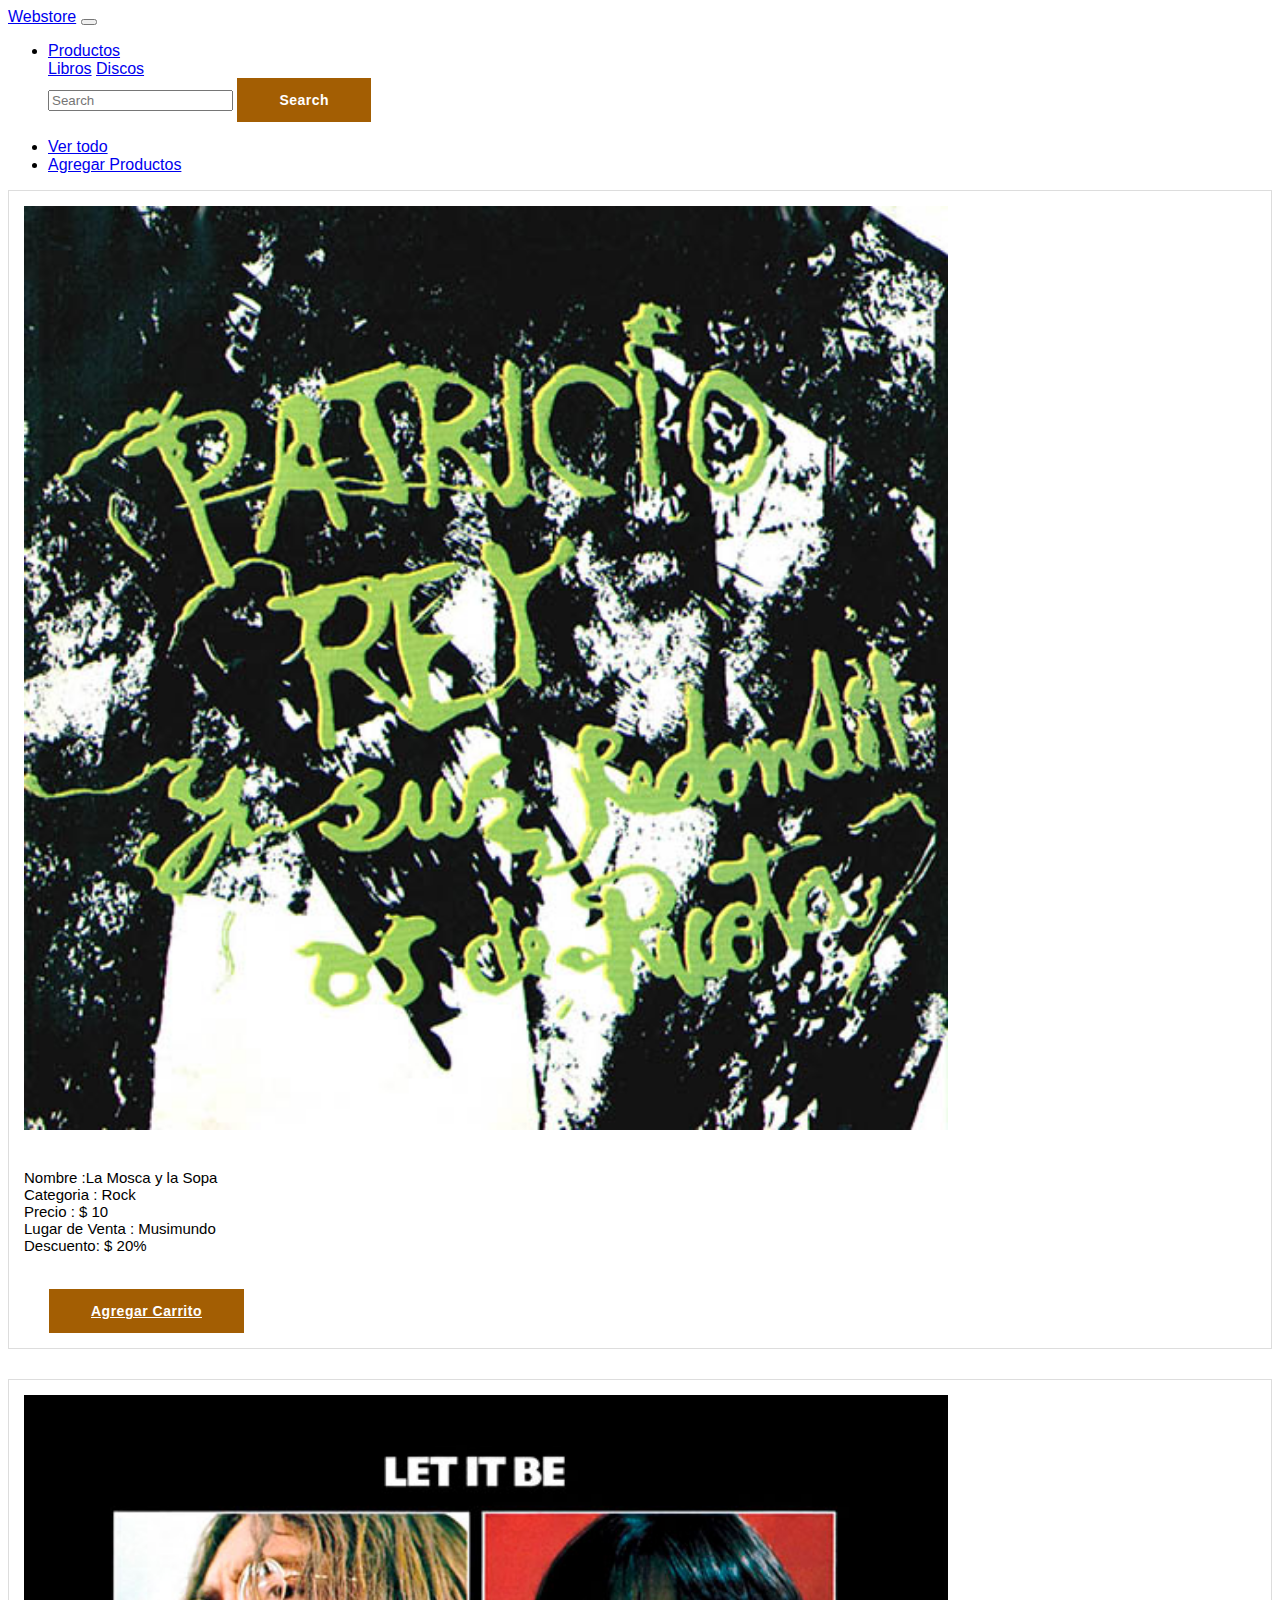
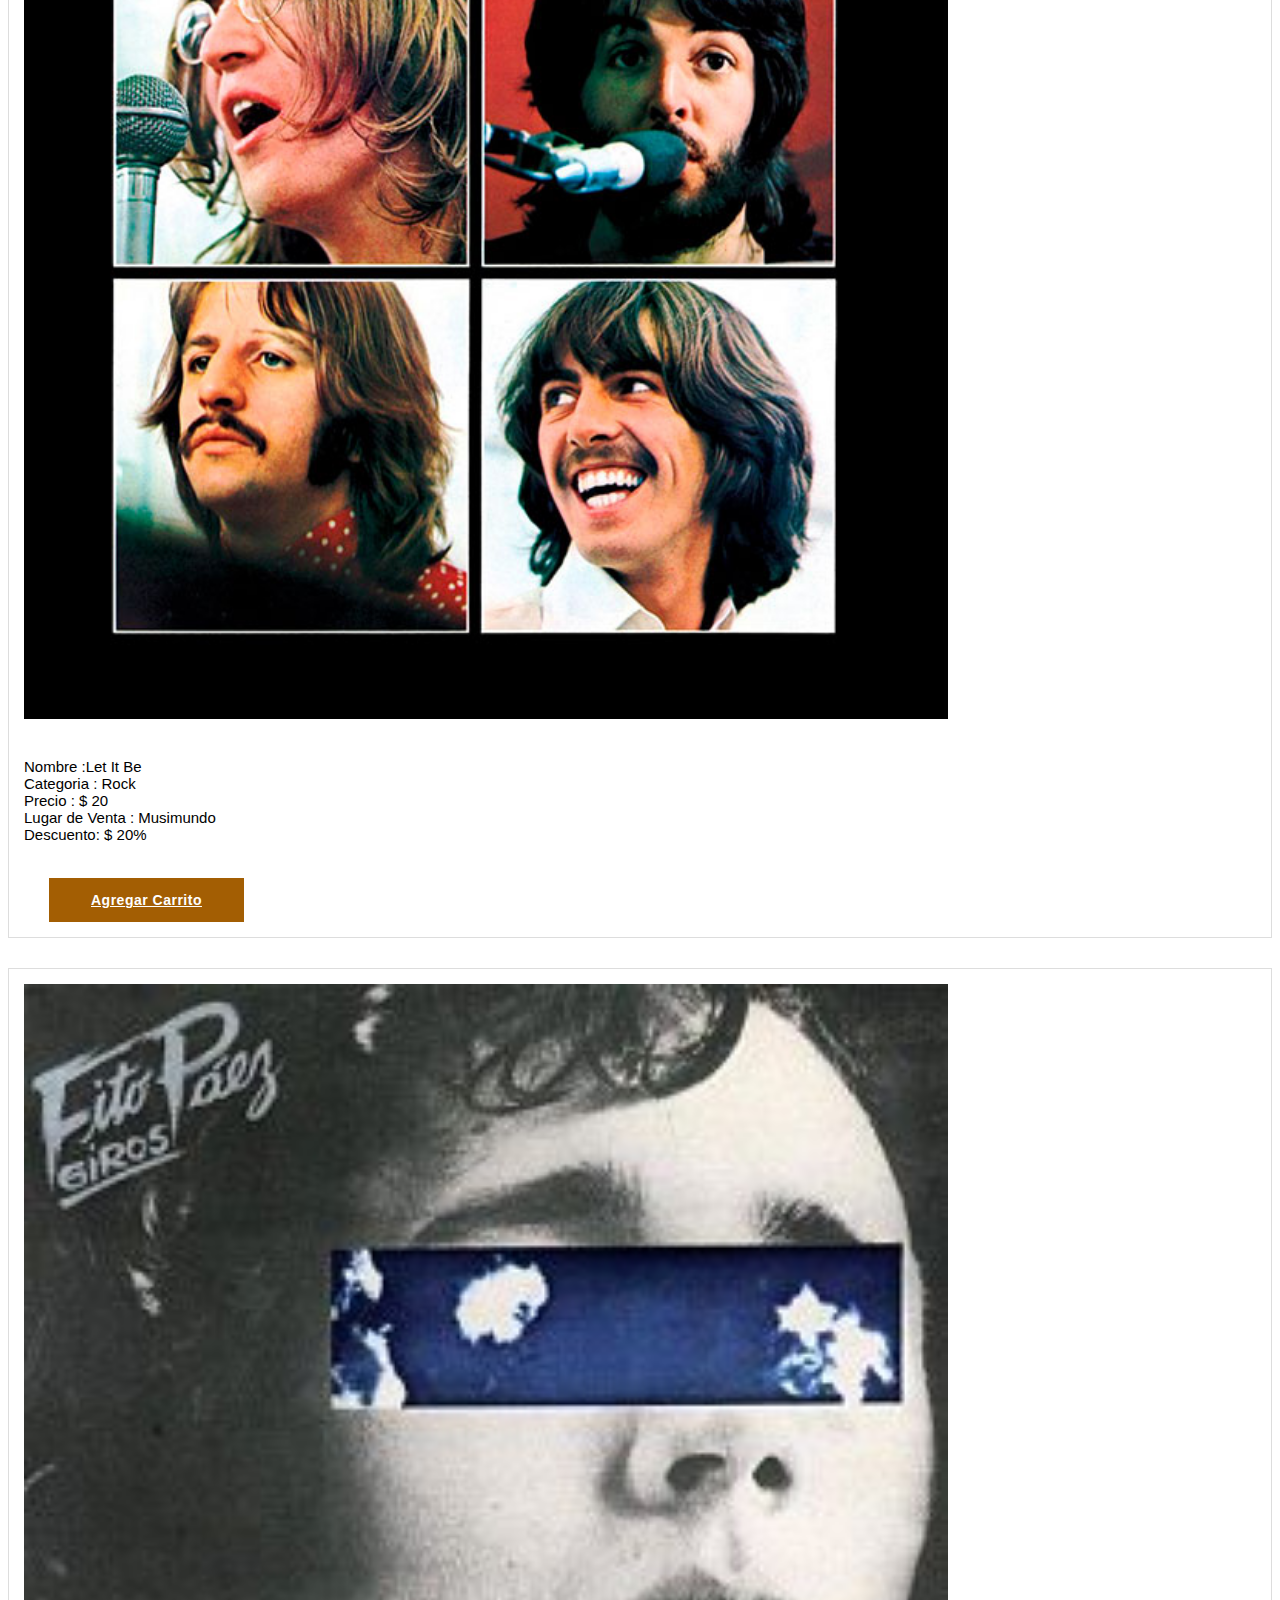
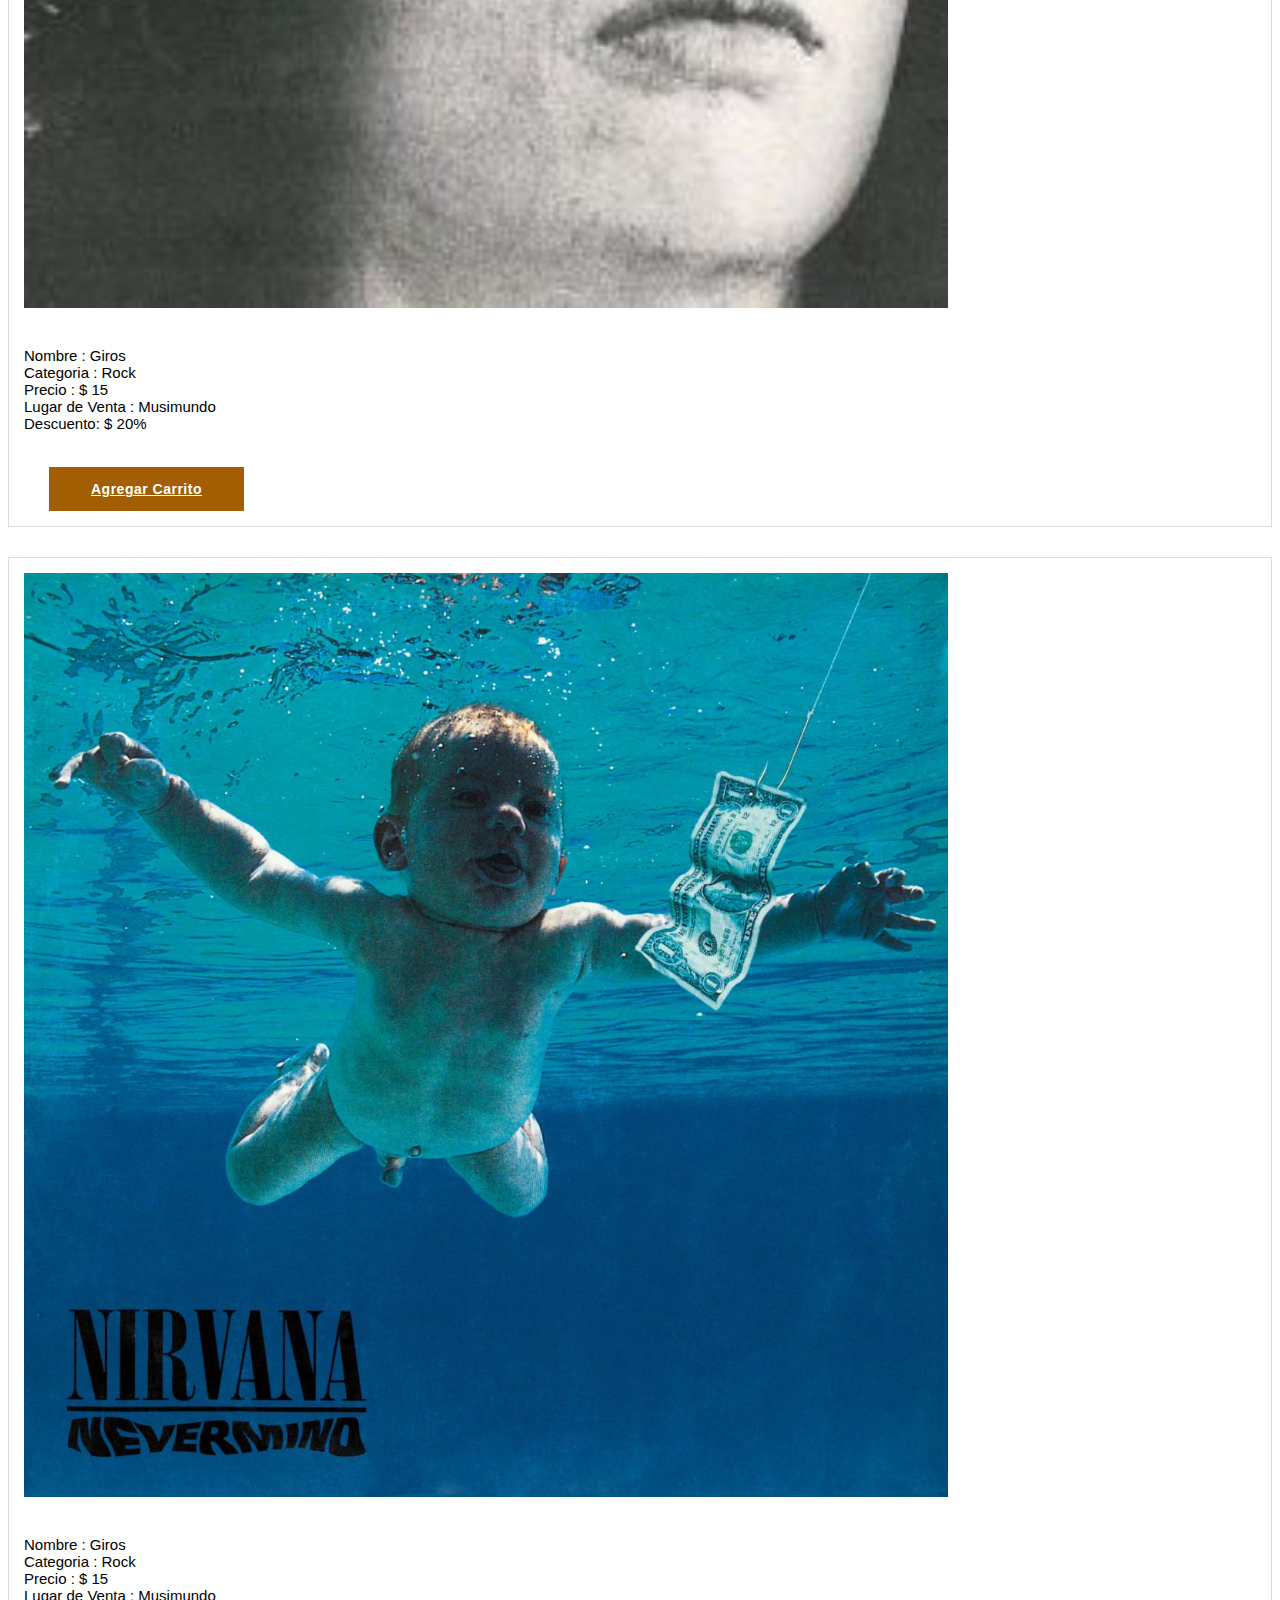
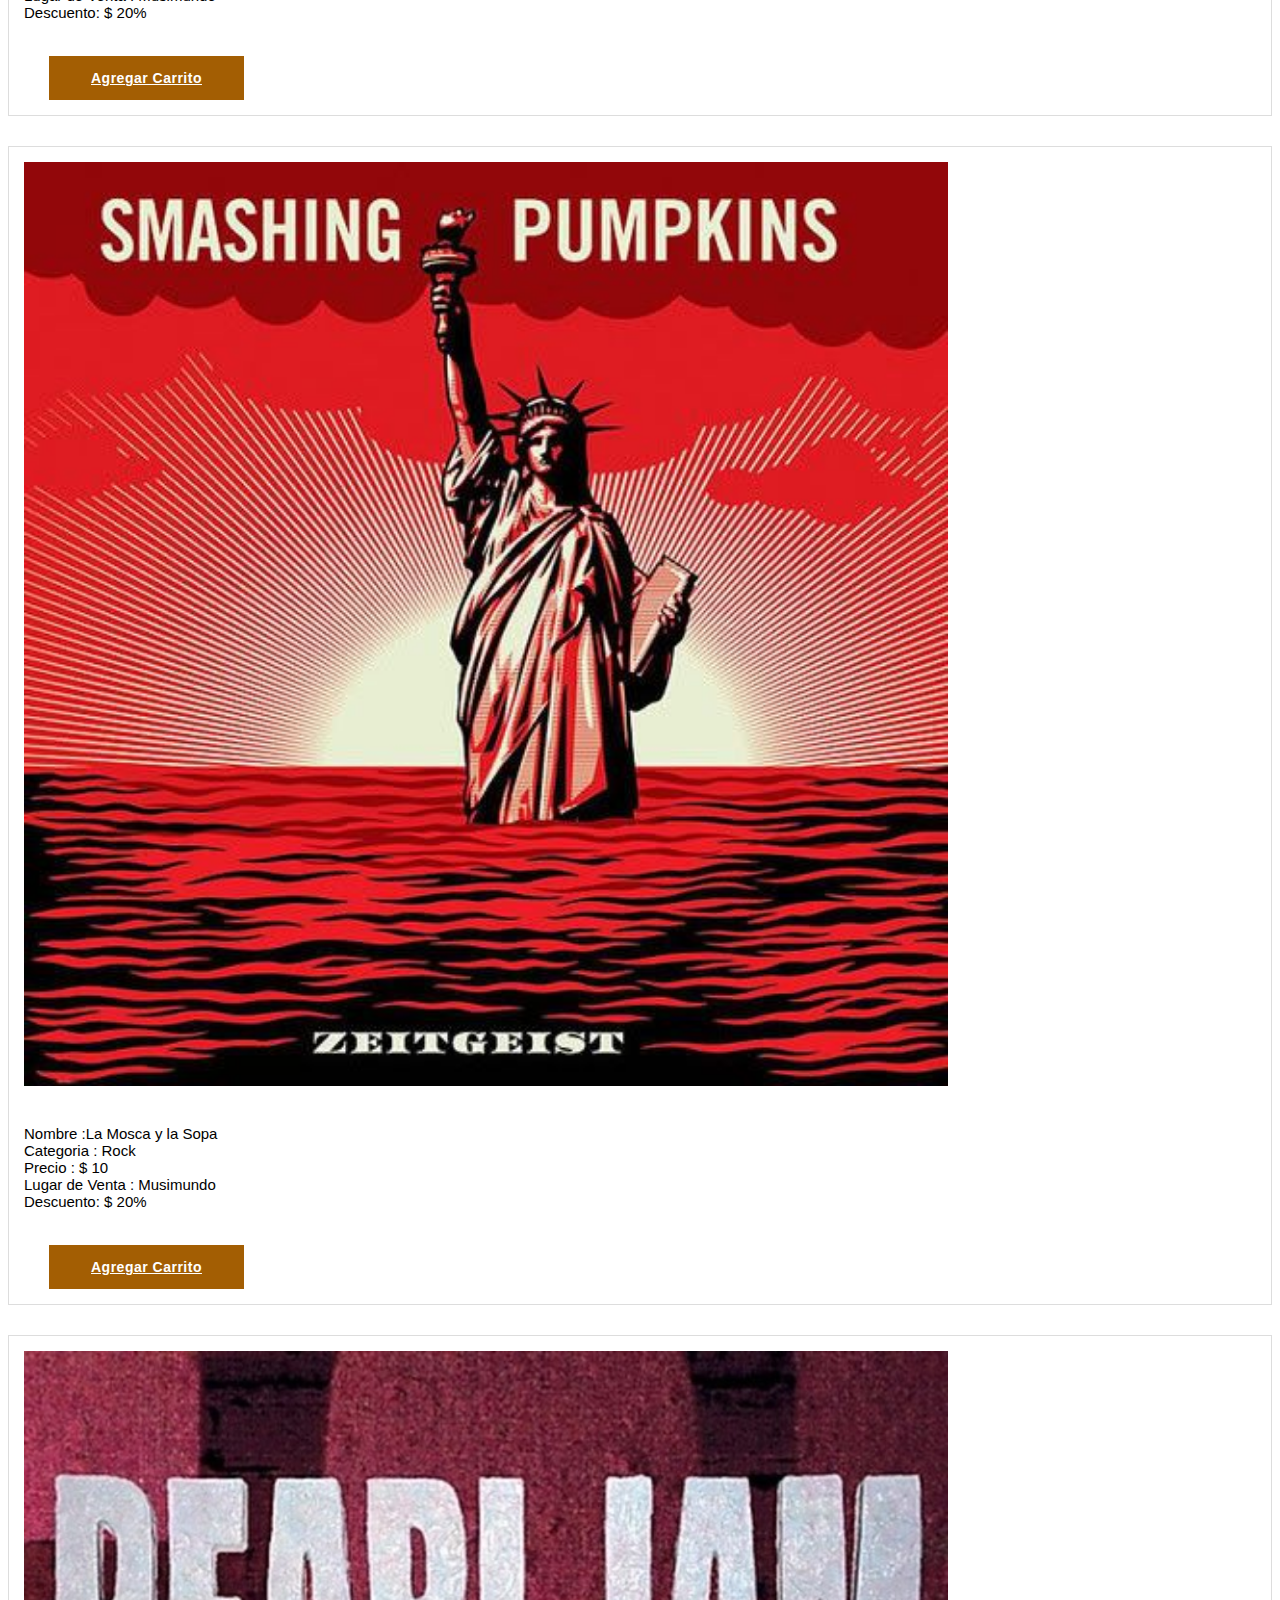
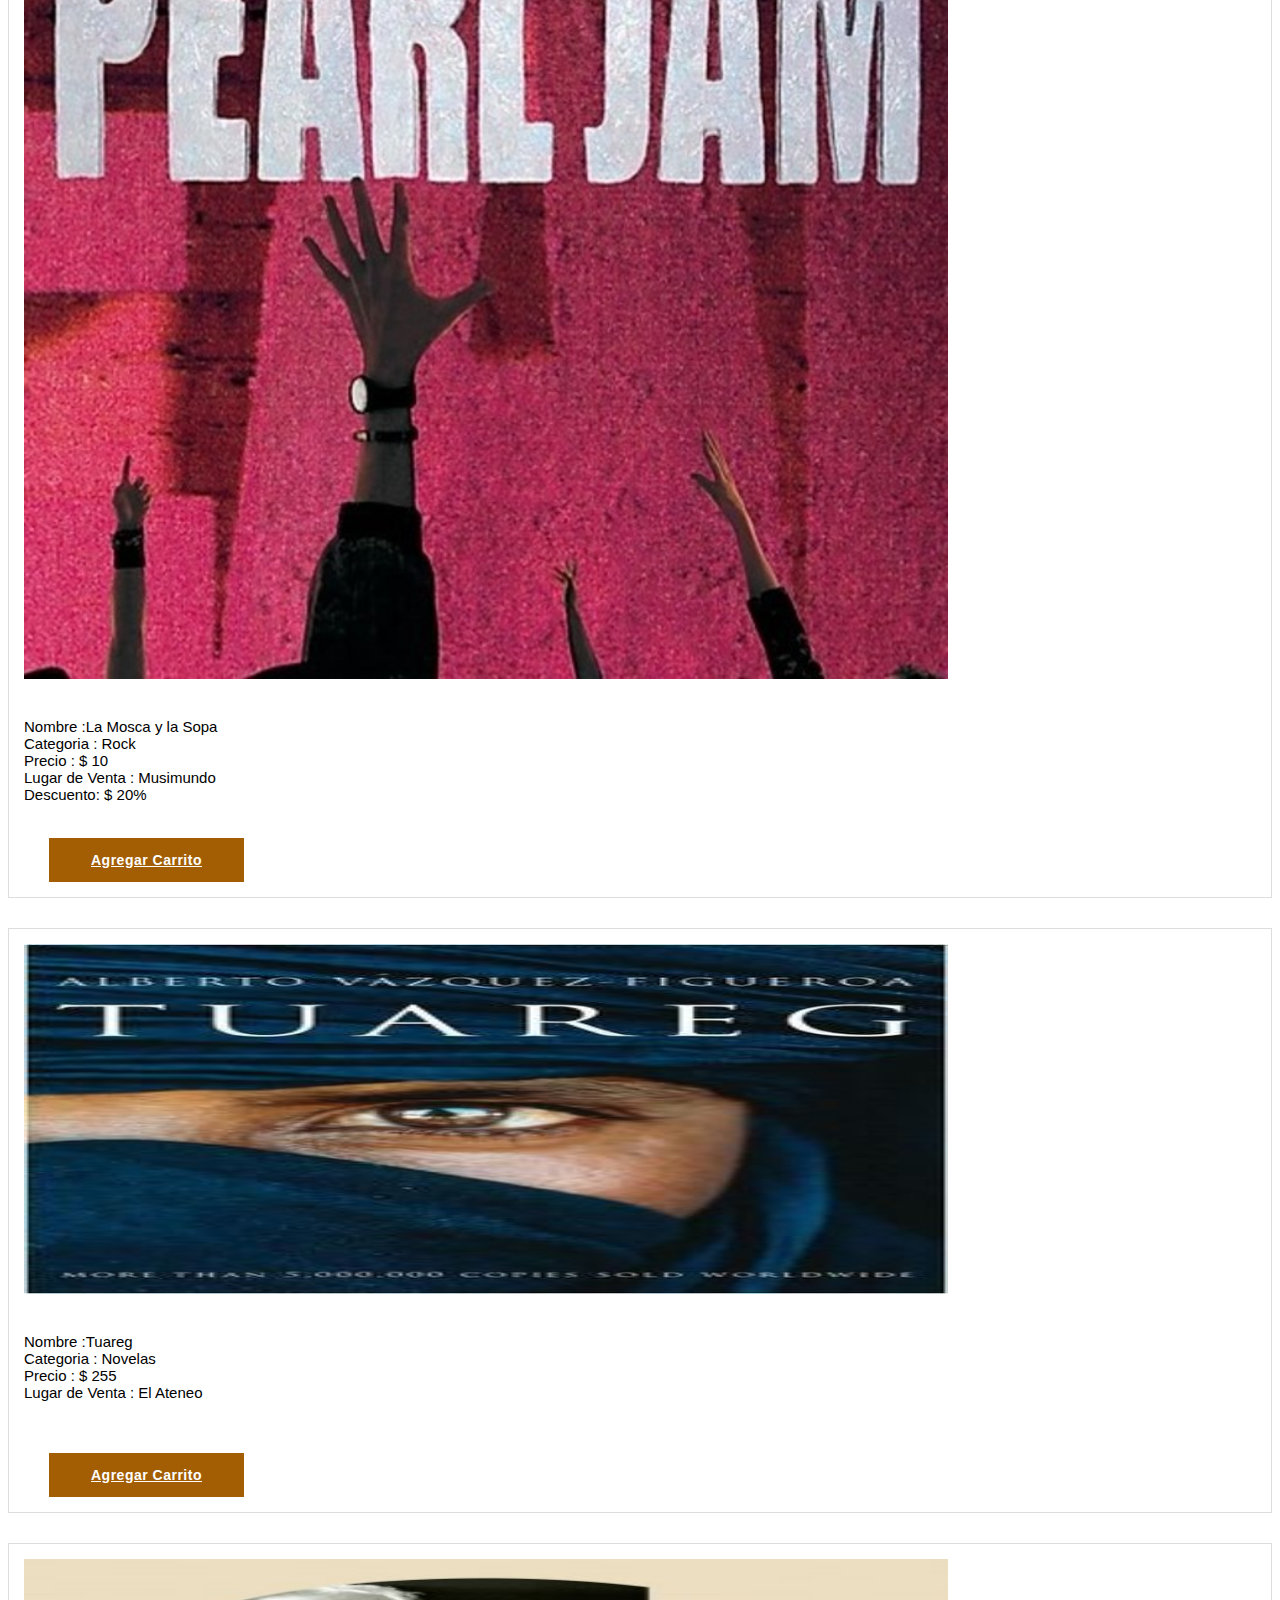
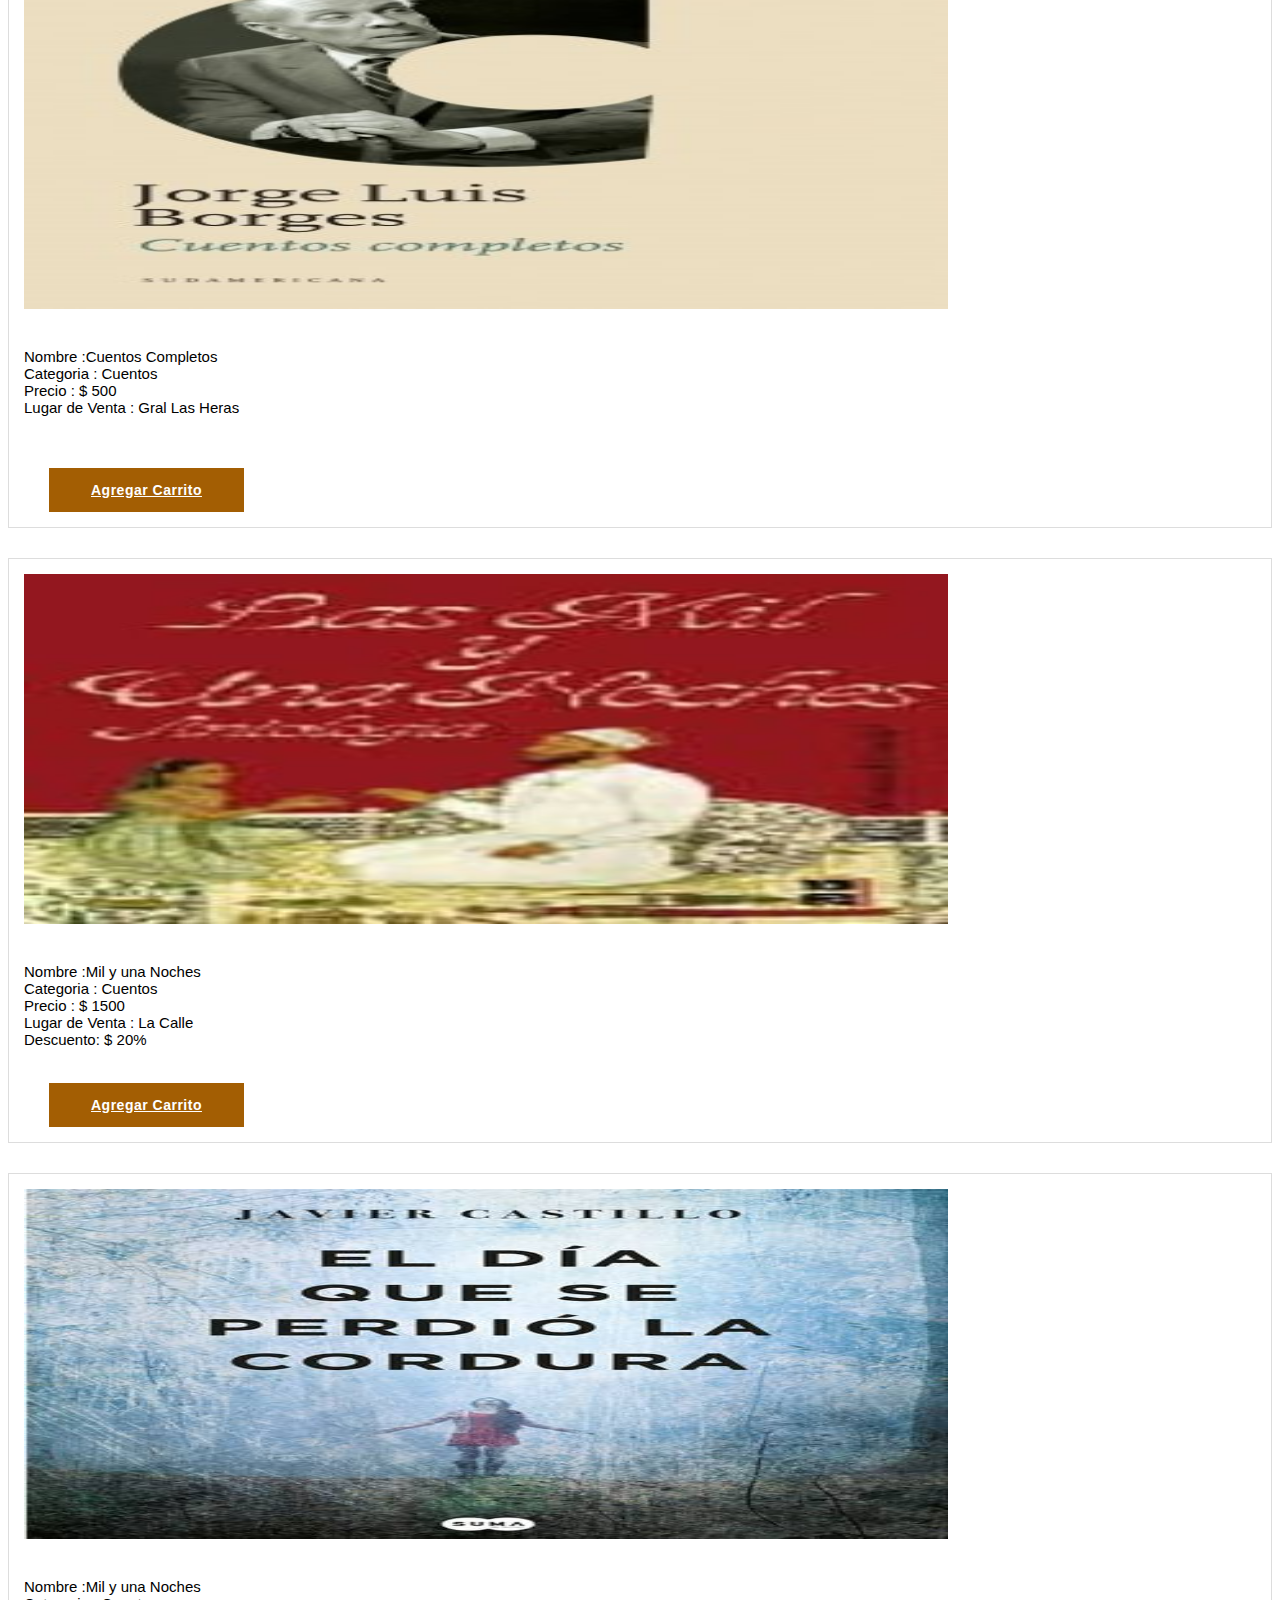
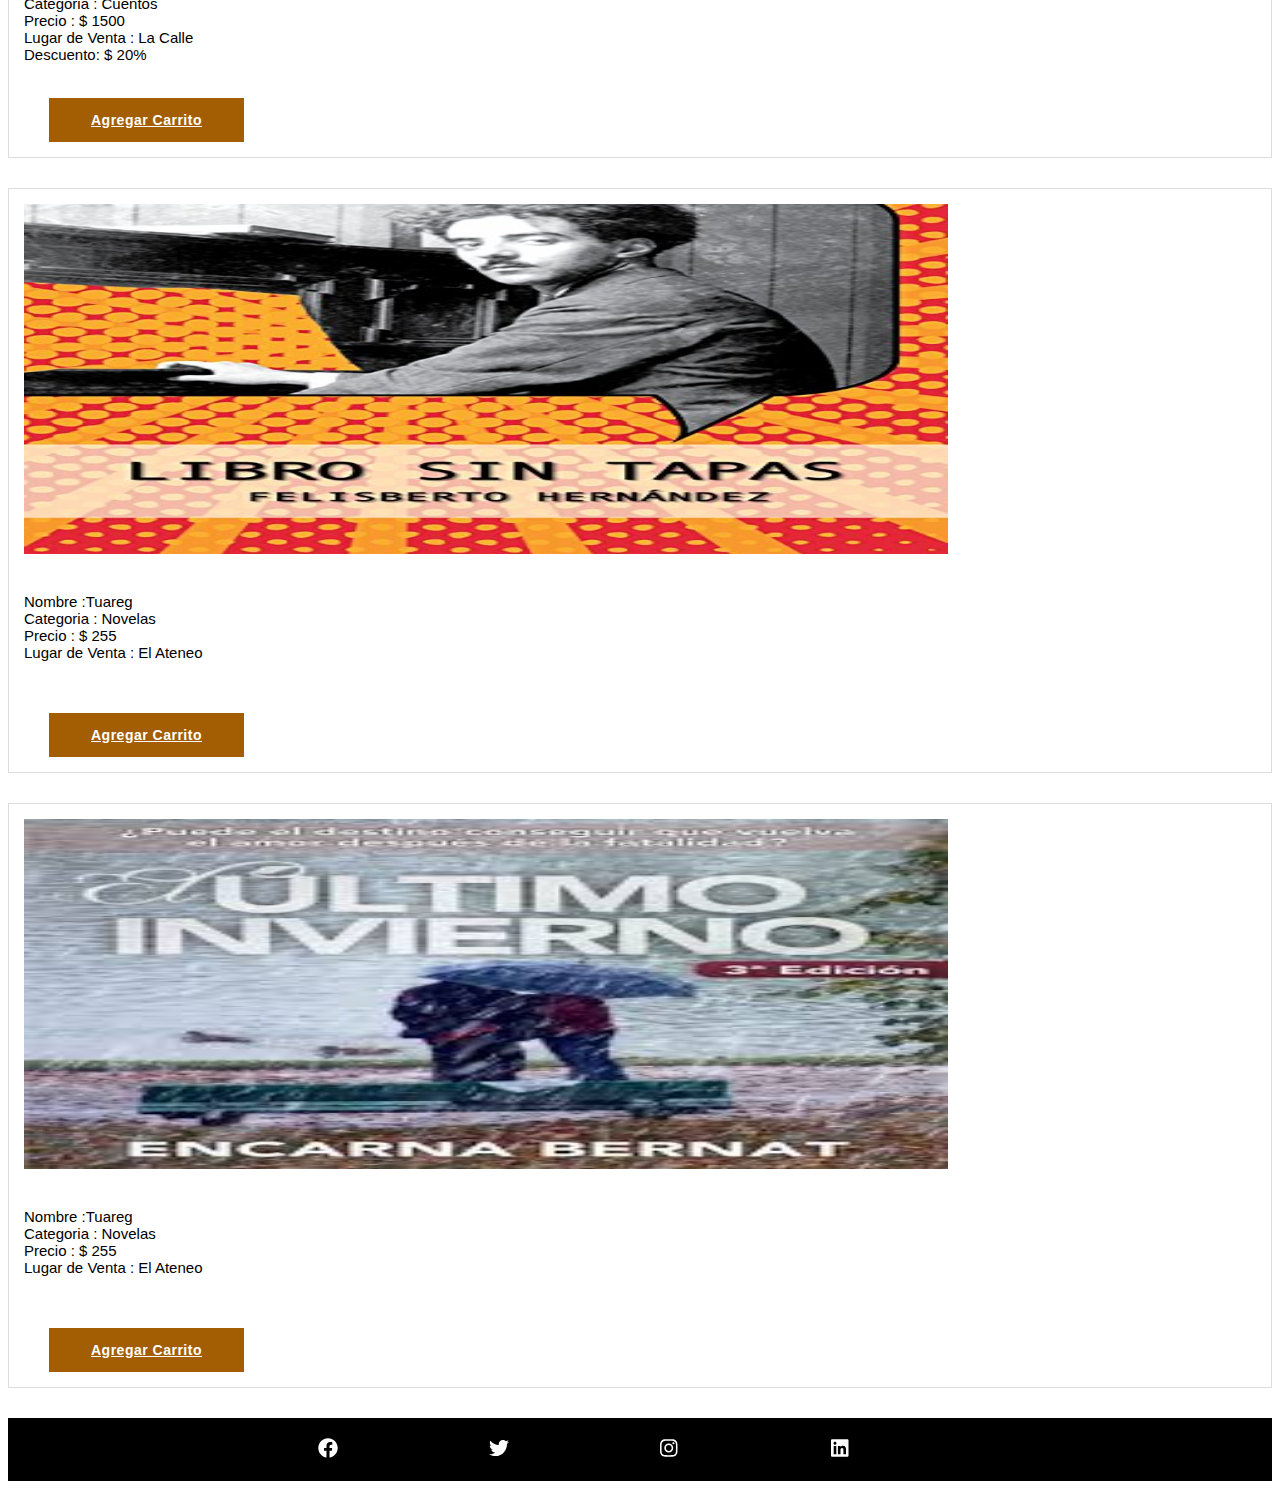
==== index.html @ 00f628b8 "first commit" ====
<!DOCTYPE html>
<html lang="en">

<head>
  <meta charset="UTF-8">
  <meta name="viewport" content="width=device-width, initial-scale=1.0">
  <title>Document</title>
  <link rel="stylesheet" href="https://stackpath.bootstrapcdn.com/bootstrap/4.5.0/css/bootstrap.min.css"
    integrity="sha384-9aIt2nRpC12Uk9gS9baDl411NQApFmC26EwAOH8WgZl5MYYxFfc+NcPb1dKGj7Sk" crossorigin="anonymous">
  <!-- Google Font -->
  <link href="https://fonts.googleapis.com/css?family=Karla:400,400i,700" rel="stylesheet">
  <link rel="stylesheet" href="css/all.css">
  <link rel="stylesheet" href="css/style.css">
</head>

<body>
  <!-- Menu -->
  <nav class="navbar navbar-expand-lg navbar-light bg-light">
    <div class="container">
      <a class="navbar-brand" href="index.html">Webstore</a>
      <button class="navbar-toggler" type="button" data-toggle="collapse" data-target="#navbarSupportedContent"
        aria-controls="navbarSupportedContent" aria-expanded="false" aria-label="Toggle navigation">
        <span class="navbar-toggler-icon"></span>
      </button>

      <div class="collapse navbar-collapse" id="navbarSupportedContent">
        <ul class="navbar-nav ">

          <li class="nav-item dropdown">
            <a class="nav-link dropdown-toggle" href="#" id="navbarDropdown" role="button" data-toggle="dropdown"
              aria-haspopup="true" aria-expanded="false">
              Productos
            </a>
            <div class="dropdown-menu" aria-labelledby="navbarDropdown">
              <a class="dropdown-item" href="libros.html">Libros</a>
              <a class="dropdown-item" href="discos.html">Discos</a>

          </li>

          <form class="form-inline my-2 my-lg-0">
            <input class="form-control mr-sm-2" type="search" placeholder="Search" aria-label="Search">
            <button class="btn btn-outline-success my-2 my-sm-0" type="submit">Search</button>
          </form>
        </ul>
        <ul class="navbar-nav ml-auto">
          <li class="nav-item active  ">
            <a class="nav-link" href="index.html">Ver todo <span class="sr-only">(current)</span></a>
          </li>
          <li class="nav-item">
            <a class="nav-link" href="agregarProductos.html">Agregar Productos</a>
          </li>

        </ul>


      </div>
    </div>
  </nav>
  <!-- CARD -->
  <section class='vertodo'>
    <div class="container mt-5 ">

      <div class="row">
        <div class="col-12 col-md-6 col-sm-6 col-lg-4">

          <div class="card">
            <img src="imagen/musica_1.jpg" class="card-img-top " alt="Musica 1">
            <div class="card-body ">

              <p class="card-text">
                Nombre :La Mosca y la Sopa <br>
                Categoria : Rock <br>
                Precio : $ 10<br>
                Lugar de Venta : Musimundo <br>
                Descuento: $ 20% <br>
              </p>
              <div class="card-boton ">
                <a href="#" target="_blank" class="btn ">Agregar Carrito</a>
              </div>

            </div>
          </div>
        </div>

        <div class="col-12 col-md-6 col-sm-6 col-lg-4">
          <div class="card">
            <img src="imagen/musica_2.jpg" class="card-img-top" alt="Musica 2">
            <div class="card-body ">
              <p class="card-text">
                Nombre :Let It Be <br>
                Categoria : Rock <br>
                Precio : $ 20<br>
                Lugar de Venta : Musimundo <br>
                Descuento: $ 20% <br>
              </p>
              <div class="card-boton ">
                <a href="#" target="_blank" class="btn ">Agregar Carrito</a>
              </div>
            </div>
          </div>

        </div>
        <div class="col-12 col-md-6 col-sm-6 col-lg-4">
          <div class="card">
            <img src="imagen/musica_3.jpg" class="card-img-top" alt="Musica 3">
            <div class="card-body ">
              <p class="card-text">
                Nombre : Giros <br>
                Categoria : Rock <br>
                Precio : $ 15<br>
                Lugar de Venta : Musimundo <br>
                Descuento: $ 20% <br>
              </p>
              <div class="card-boton ">
                <a href="#" target="_blank" class="btn ">Agregar Carrito</a>
              </div>
            </div>
          </div>

        </div>
        <div class="col-12 col-md-6 col-sm-6 col-lg-4">
          <div class="card">
            <img src="imagen/musica_4.jpg" class="card-img-top" alt="Musica 3">
            <div class="card-body ">
              <p class="card-text">
                Nombre : Giros <br>
                Categoria : Rock <br>
                Precio : $ 15<br>
                Lugar de Venta : Musimundo <br>
                Descuento: $ 20% <br>
              </p>
              <div class="card-boton ">
                <a href="#" target="_blank" class="btn ">Agregar Carrito</a>
              </div>
            </div>
          </div>

        </div>
        <div class="col-12 col-md-6 col-sm-6 col-lg-4">

          <div class="card">
            <img src="imagen/musica_5.jpg" class="card-img-top " alt="Musica 5">
            <div class="card-body ">

              <p class="card-text">
                Nombre :La Mosca y la Sopa <br>
                Categoria : Rock <br>
                Precio : $ 10<br>
                Lugar de Venta : Musimundo <br>
                Descuento: $ 20% <br>
              </p>
              <div class="card-boton ">
                <a href="#" target="_blank" class="btn ">Agregar Carrito</a>
              </div>

            </div>
          </div>
        </div>
        <div class="col-12 col-md-6 col-sm-6 col-lg-4">

          <div class="card">
            <img src="imagen/musica_6.jpg" class="card-img-top " alt="Musica 6">
            <div class="card-body ">

              <p class="card-text">
                Nombre :La Mosca y la Sopa <br>
                Categoria : Rock <br>
                Precio : $ 10<br>
                Lugar de Venta : Musimundo <br>
                Descuento: $ 20% <br>
              </p>
              <div class="card-boton ">
                <a href="#" target="_blank" class="btn ">Agregar Carrito</a>
              </div>

            </div>
          </div>
        </div>
        <div class="col-12 col-md-6 col-sm-6 col-lg-4">
          <div class="card">
            <img src="imagen/libro_1.jpg" class="card-img " alt="Libro 1">
            <div class="card-body">

              <p class="card-text">
                Nombre :Tuareg<br>
                Categoria : Novelas <br>
                Precio : $ 255<br>
                Lugar de Venta : El Ateneo <br><br>

              </p>
              <div class="card-boton ">
                <a href="#" target="_blank" class="btn ">Agregar Carrito</a>
              </div>
            </div>
          </div>

        </div>
        <div class="col-12 col-md-6 col-sm-6 col-lg-4">
          <div class="card">
            <img src="imagen/libro_2.png" class="card-img " alt="Libro 2">
            <div class="card-body ">

              <p class="card-text">
                Nombre :Cuentos Completos <br>
                Categoria : Cuentos <br>
                Precio : $ 500<br>
                Lugar de Venta : Gral Las Heras <br><br>

              </p>
              <div class="card-boton ">
                <a href="#" target="_blank" class="btn ">Agregar Carrito</a>
              </div>
            </div>
          </div>

        </div>
        <div class="col-12 col-md-6 col-sm-6 col-lg-4">
          <div class="card">
            <img src="imagen/libro_3.jpg" class="card-img" alt="Libro 3">
            <div class="card-body ">

              <p class="card-text ">
                Nombre :Mil y una Noches <br>
                Categoria : Cuentos <br>
                Precio : $ 1500<br>
                Lugar de Venta : La Calle <br>
                Descuento: $ 20% <br>
              </p>
              <div class="card-boton ">
                <a href="#" target="_blank" class="btn ">Agregar Carrito</a>
              </div>
            </div>
          </div>

        </div>
        <div class="col-12 col-md-6 col-sm-6 col-lg-4">
          <div class="card">
            <img src="imagen/libro_4.jpg" class="card-img" alt="Libro 3">
            <div class="card-body">

              <p class="card-text">
                Nombre :Mil y una Noches <br>
                Categoria : Cuentos <br>
                Precio : $ 1500<br>
                Lugar de Venta : La Calle <br>
                Descuento: $ 20% <br>
              </p>
              <div class="card-boton ">
                <a href="#" target="_blank" class="btn ">Agregar Carrito</a>
              </div>
            </div>
          </div>

        </div>
        <div class="col-12 col-md-6 col-sm-6 col-lg-4">
          <div class="card">
            <img src="imagen/libro_5.jpg" class="card-img " alt="Libro 1">
            <div class="card-body">
        
              <p class="card-text">
                Nombre :Tuareg<br>
                Categoria : Novelas <br>
                Precio : $ 255<br>
                Lugar de Venta : El Ateneo <br><br>
        
              </p>
              <div class="card-boton ">
                <a href="#" target="_blank" class="btn ">Agregar Carrito</a>
              </div>
            </div>
          </div>
        
        </div>
        <div class="col-12 col-md-6 col-sm-6 col-lg-4">
          <div class="card">
            <img src="imagen/libro_6.jpg" class="card-img " alt="Libro 1">
            <div class="card-body">
        
              <p class="card-text">
                Nombre :Tuareg<br>
                Categoria : Novelas <br>
                Precio : $ 255<br>
                Lugar de Venta : El Ateneo <br><br>
        
              </p>
              <div class="card-boton ">
                <a href="#" target="_blank" class="btn ">Agregar Carrito</a>
              </div>
            </div>
          </div>
        
        </div>
      </div>
    </div>
  </section>
















  <!-- FOOTER -->
  <section class="footer">
    <div class="container text-center">

      <ul>
        <li><a href="https://www.facebook.com/" target="_blank"><i class="fab fa-facebook"></i></a> </li>
        <li><a href="https://twitter.com/magogaflo" target="_blank"><i class="fab fa-twitter"></i></a></li>
        <li><a href="https://www.instagram.com/patriciadelcastillor" target="_blank"><i
              class='fab fa-instagram'></i></a></li>
        <li><a href="linkedin.com/in/mary-patricia-del-castillo-2429a8114/ " target="_blank"><i
              class='fab fa-linkedin '></i></a></li>
      </ul>
    </div>



  </section>

  <script src="https://code.jquery.com/jquery-3.5.1.slim.min.js"
    integrity="sha384-DfXdz2htPH0lsSSs5nCTpuj/zy4C+OGpamoFVy38MVBnE+IbbVYUew+OrCXaRkfj"
    crossorigin="anonymous"></script>
  <script src="https://cdn.jsdelivr.net/npm/popper.js@1.16.0/dist/umd/popper.min.js"
    integrity="sha384-Q6E9RHvbIyZFJoft+2mJbHaEWldlvI9IOYy5n3zV9zzTtmI3UksdQRVvoxMfooAo"
    crossorigin="anonymous"></script>
  <script src="https://stackpath.bootstrapcdn.com/bootstrap/4.5.0/js/bootstrap.min.js"
    integrity="sha384-OgVRvuATP1z7JjHLkuOU7Xw704+h835Lr+6QL9UvYjZE3Ipu6Tp75j7Bh/kR0JKI"
    crossorigin="anonymous"></script>
  <script src="js/all.js"></script>
</body>

</html>
---- css/style.css ----
*{
 font-family: Arial, Helvetica, sans-serif;
 font-style: initial;
}
.btn {
  color: #ffffff;
  background-color: #A35E03;
  font-size: 14px;
  line-height: 40px;
  letter-spacing: 0.5px;
  text-align: center;
  font-weight: 600;
  text-transform: capitalize;
  padding: 0 40px;
  border-radius: 0;
  position: relative;
  display: inline-block;
  border: 2px solid #A35E03;

}


.btn:hover {
  color: #ffffff;
  background-color: #eeba1e;
  text-decoration: none;
}

.card {
  border: 1px solid #dddddd;
  background-color: #ffffff;
  padding: 15px;
  margin-bottom: 30px;

}
.card-boton {
 
 margin: 0 25px;
 
}
.card-img-top {
  width: 75%;
  margin: 0 auto;
}

.card-img {
  width: 75%;
  margin: 0 auto;
  height: 350px;
}

.card p {
  font-size: 15px;
  padding: 20px 0;

}

.card:hover {
  box-shadow: 0px 0px 10px #0c0c0c3b;
}

section form{
  border: 1px solid;
  
padding:  25px;
}
.footer {
  background-color: black;
  padding: 20px;
 
 
}
.footer ul {

  display:flex;
  margin: 0 250px;
  
  align-content: center;
   list-style-type: none;
}
.footer ul li{
width: 50%;
}
.footer a {
  color: #ffffff;
 font-size: 20px;

 
}
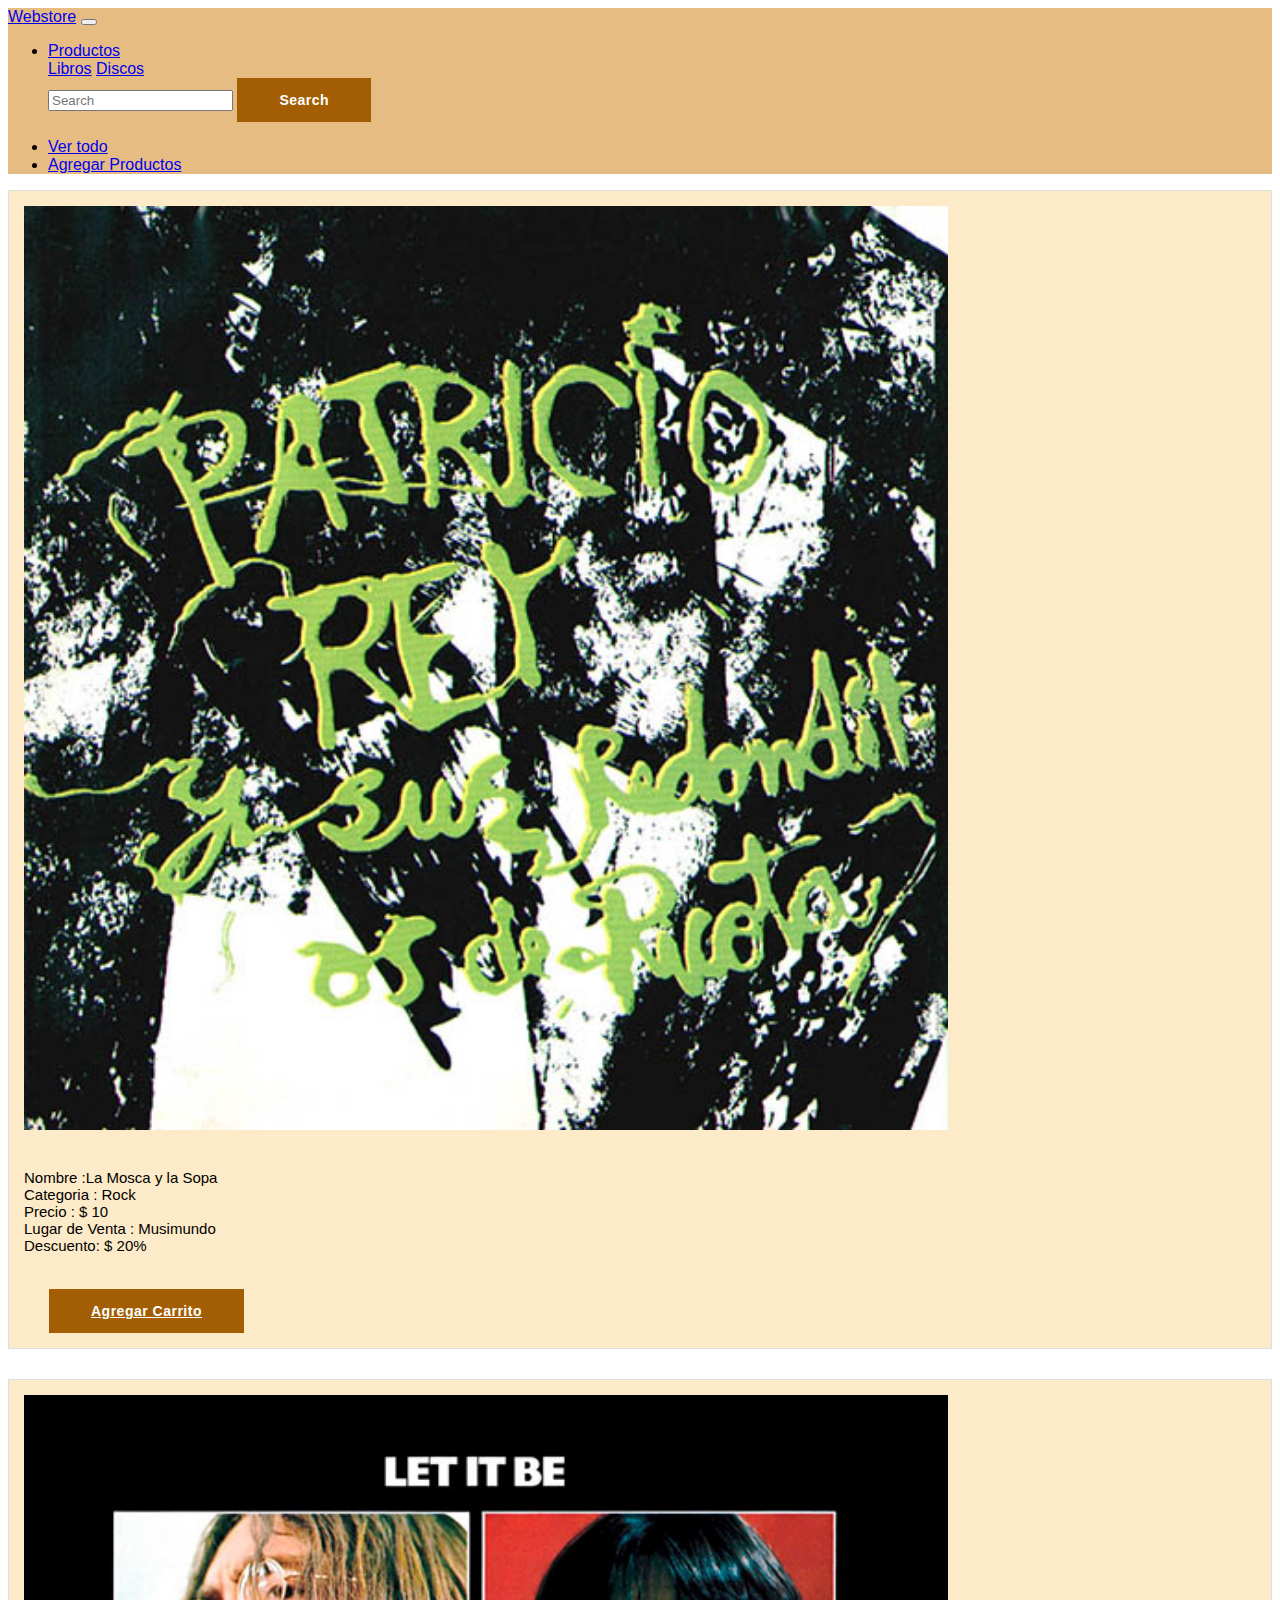
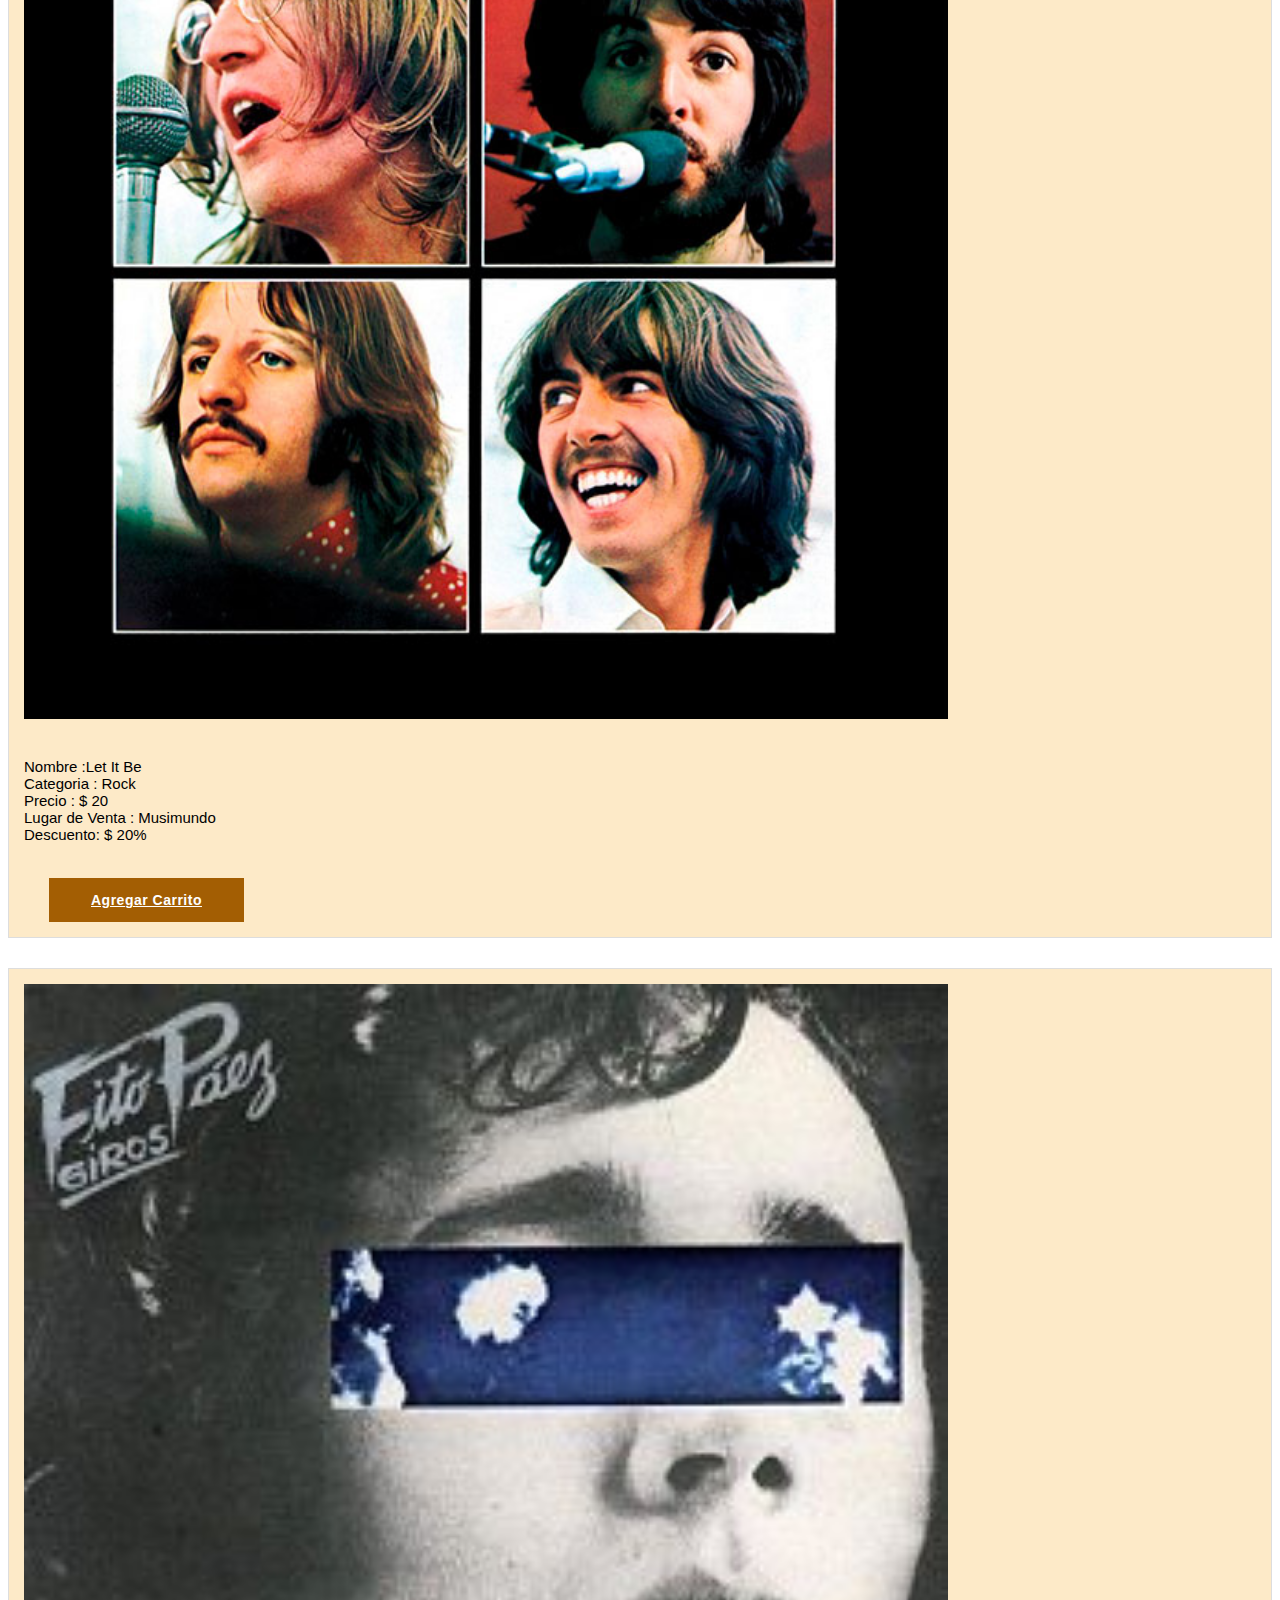
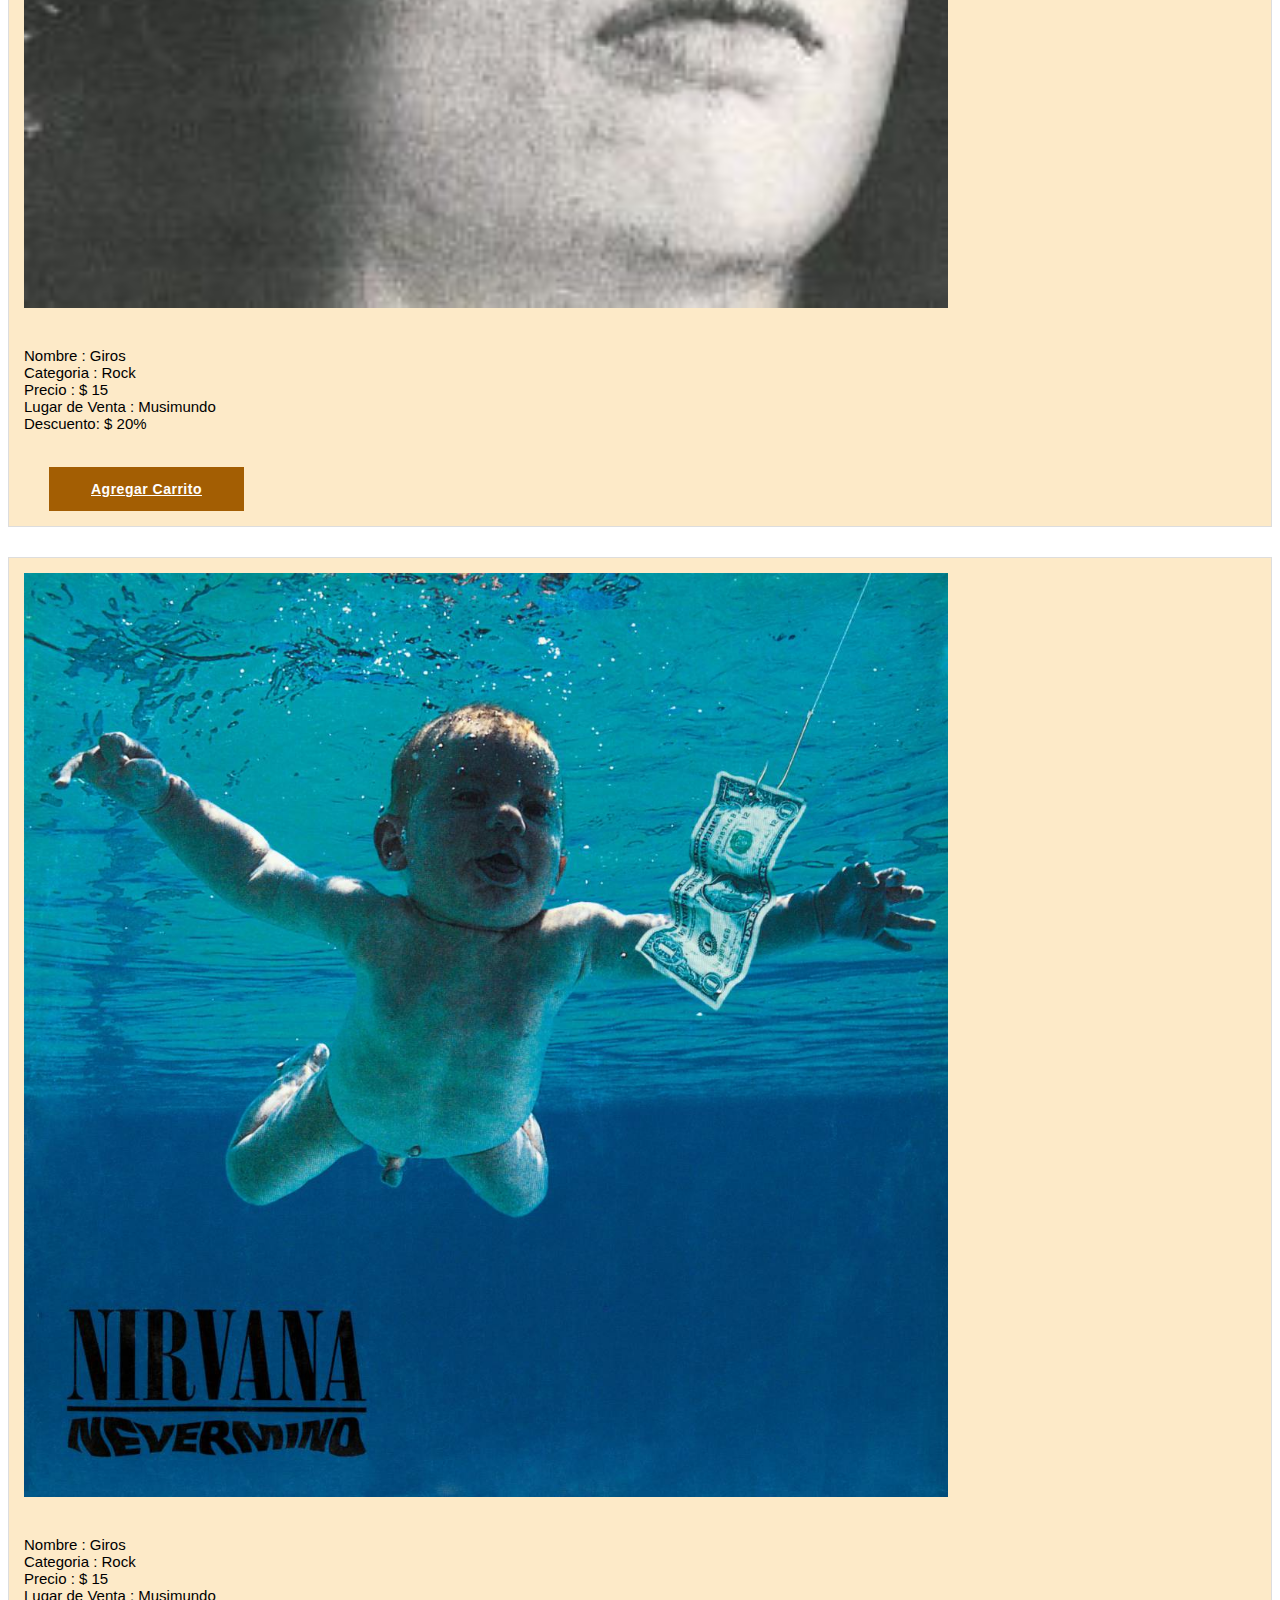
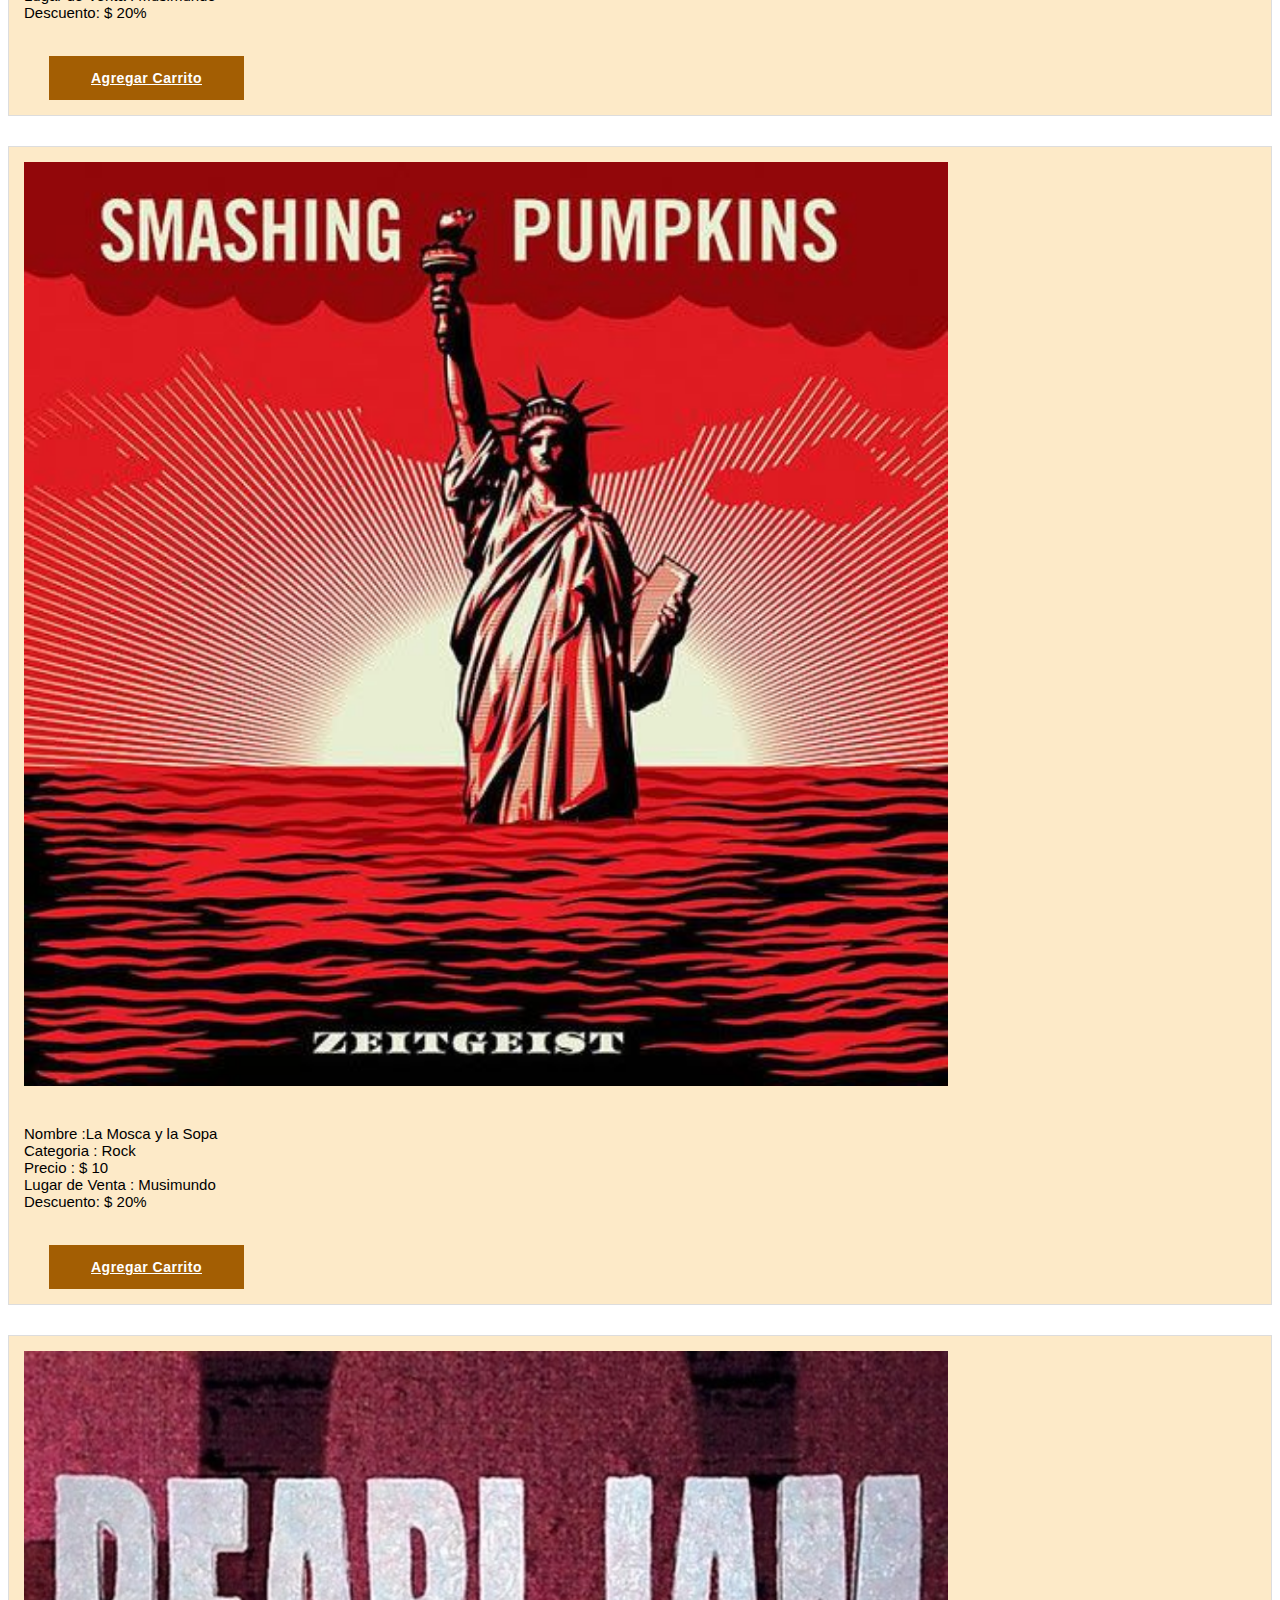
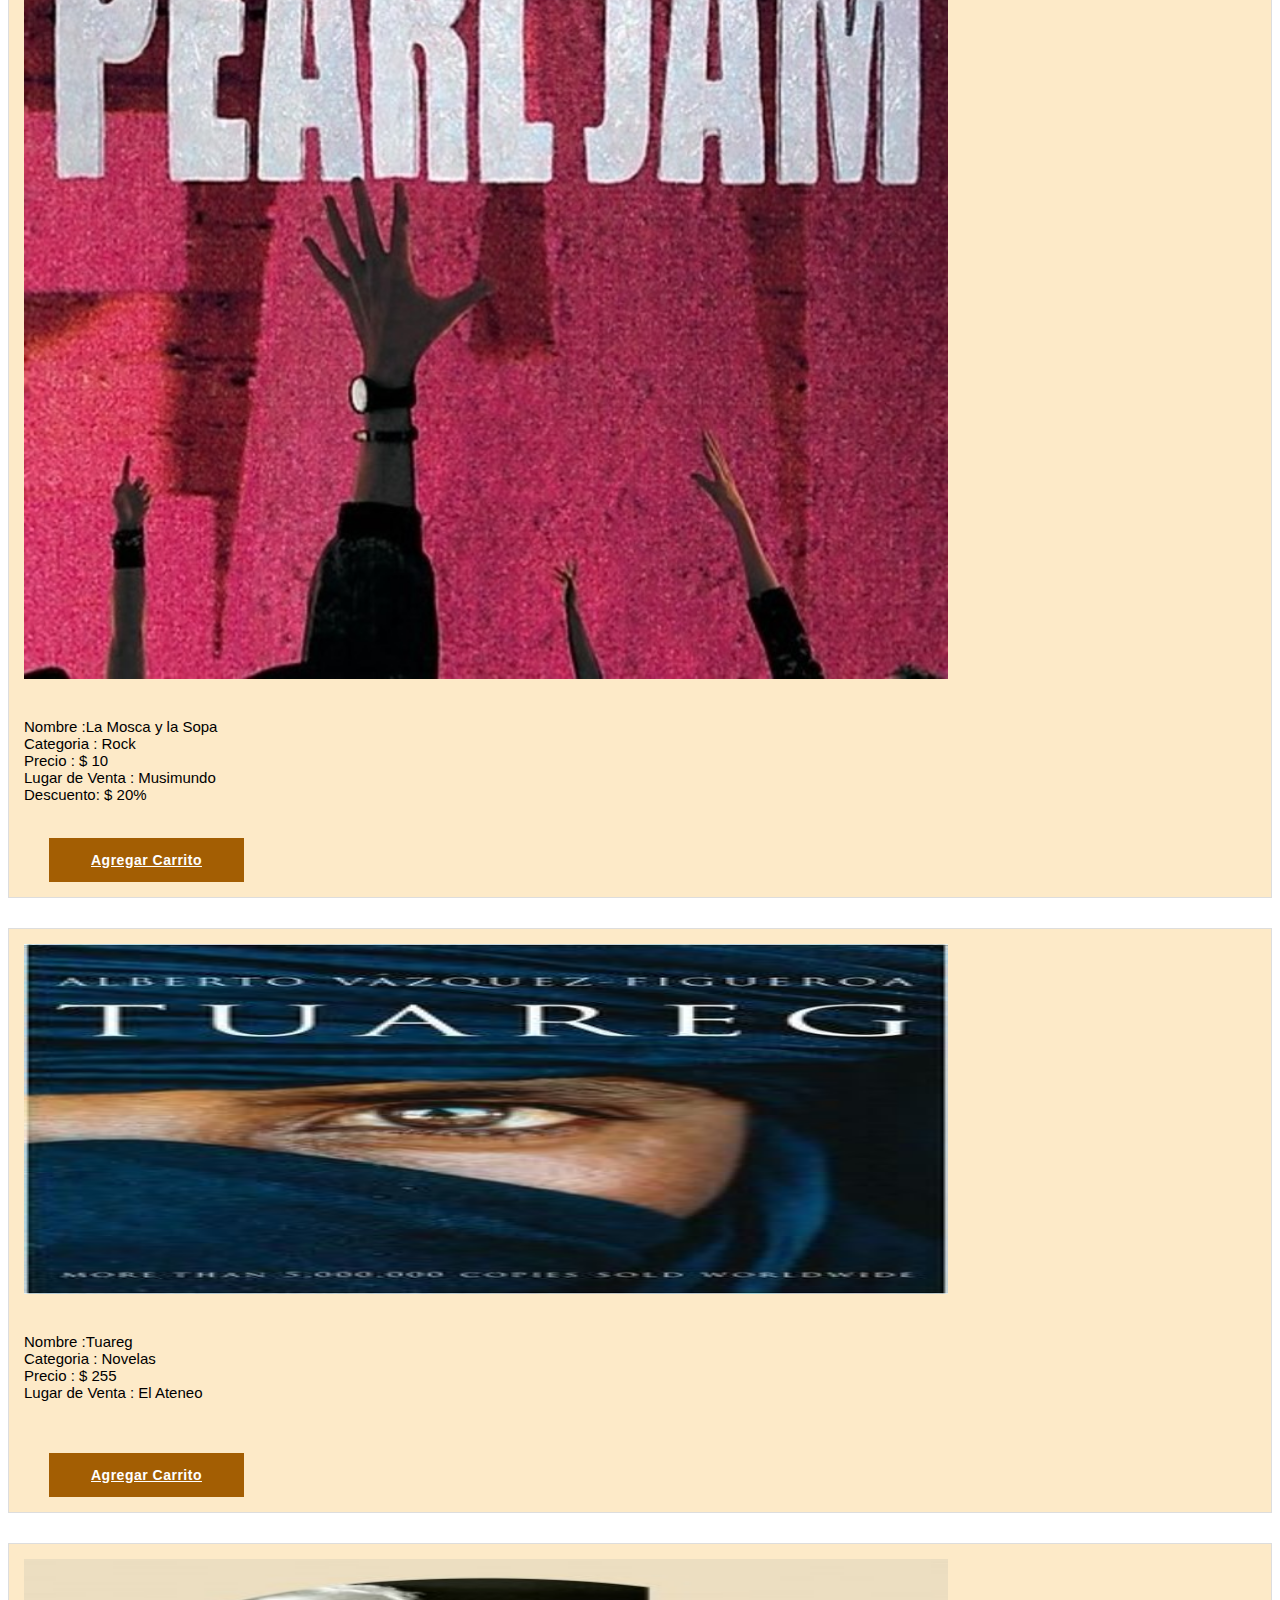
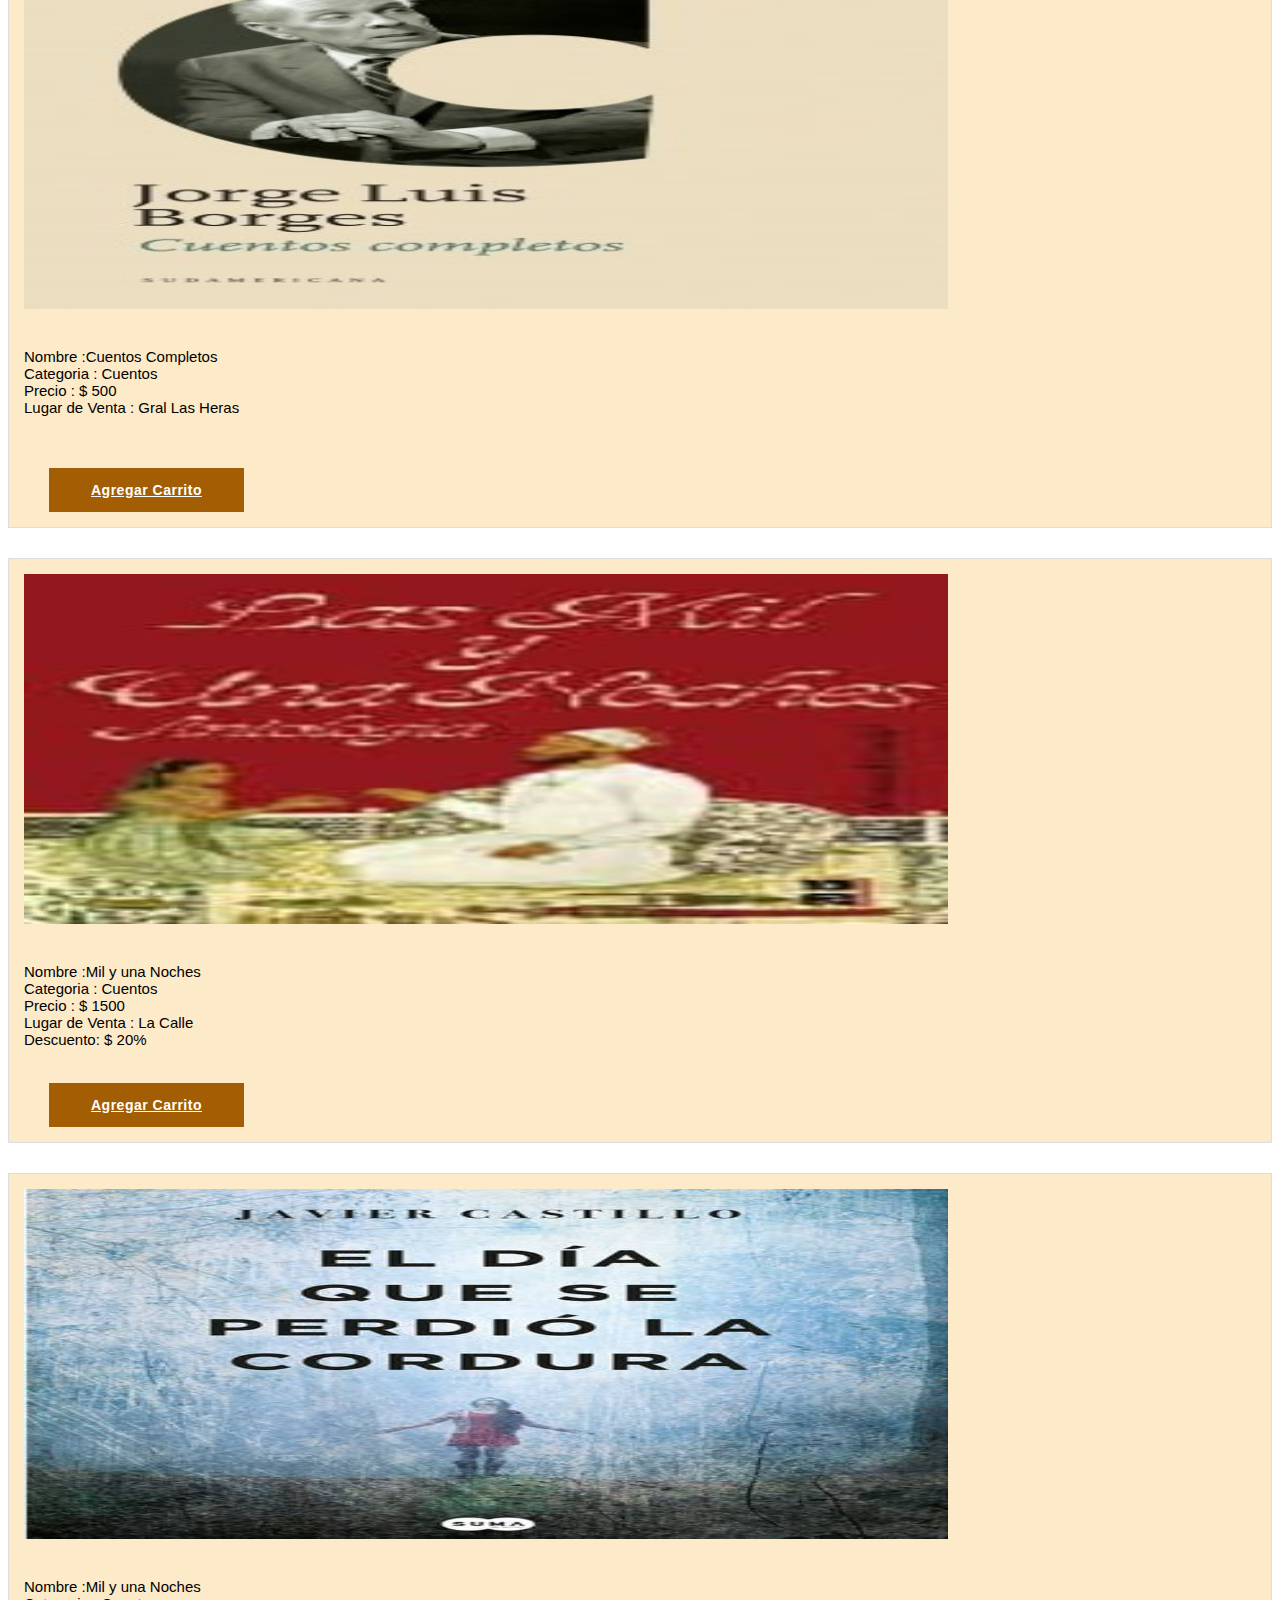
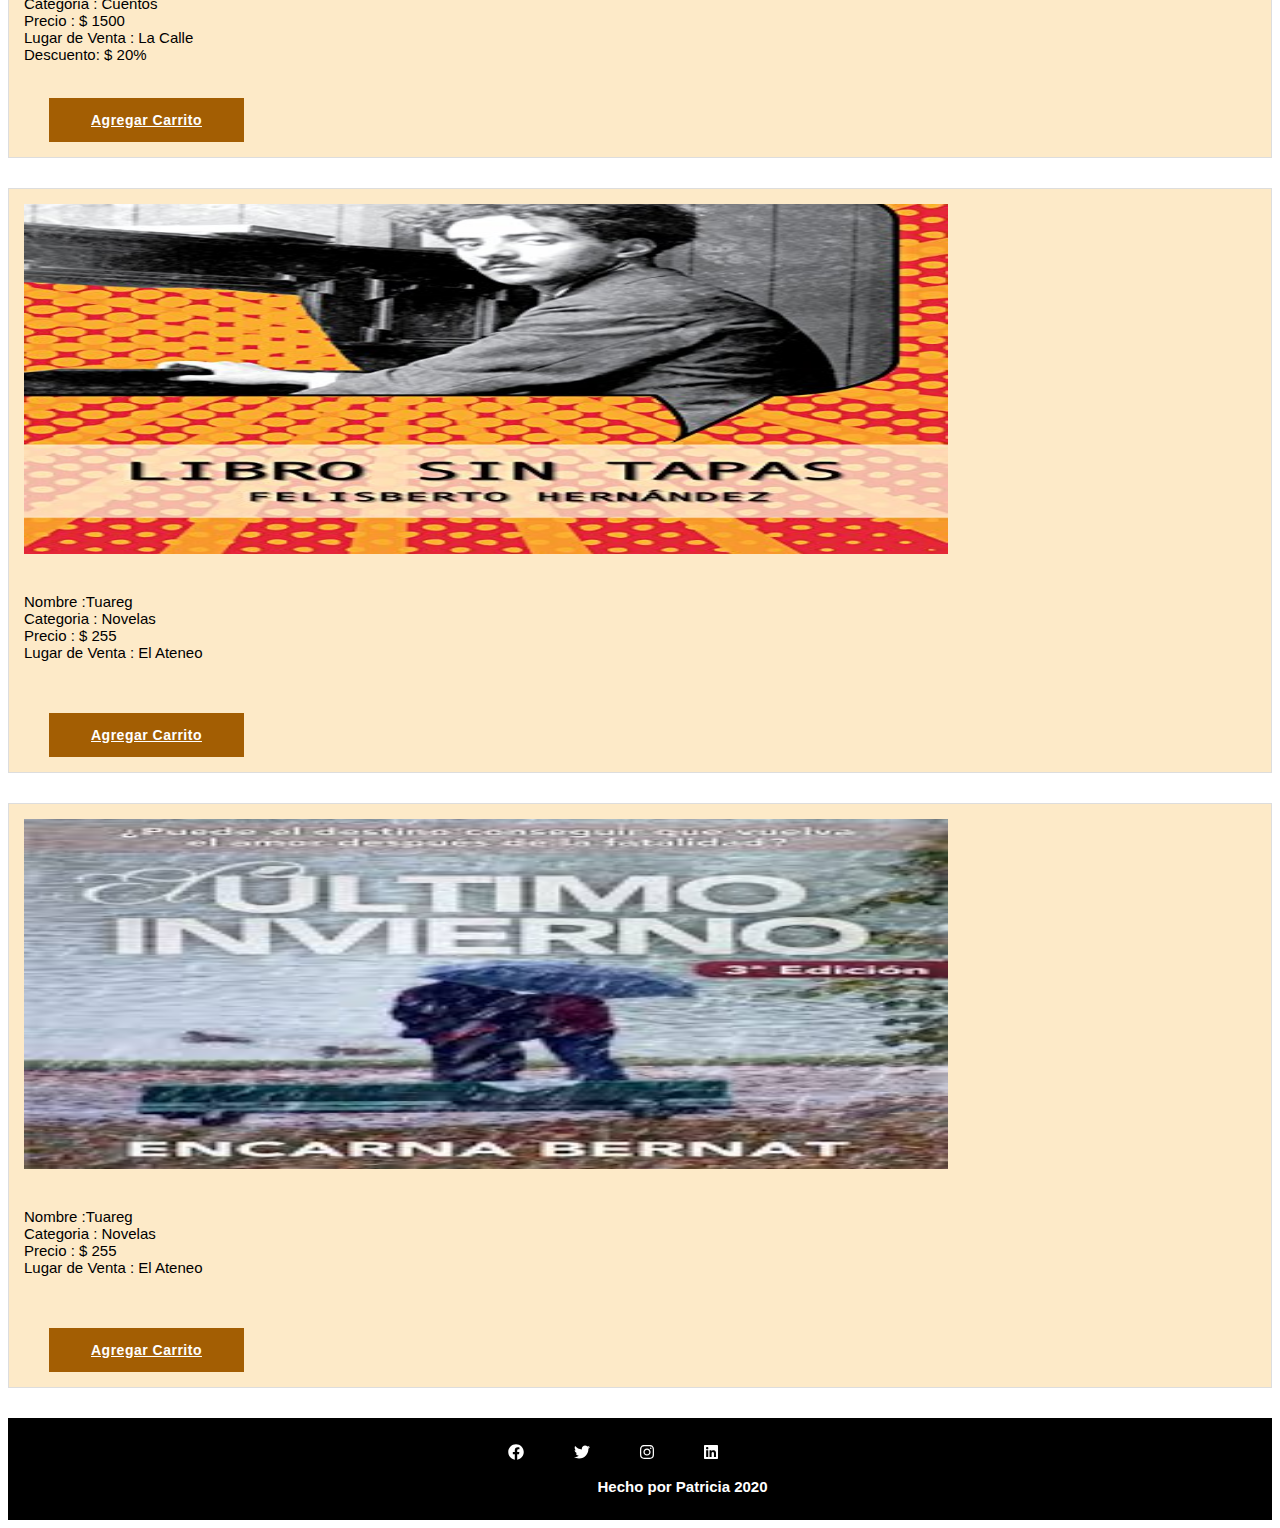
==== commit ea81a52a: "se ingreso muchos cambios" ====
--- a/index.html
+++ b/index.html
@@ -1,21 +1,19 @@
 <!DOCTYPE html>
-<html lang="en">
+<html lang="es">
 
 <head>
   <meta charset="UTF-8">
   <meta name="viewport" content="width=device-width, initial-scale=1.0">
-  <title>Document</title>
+  <title>Tienda</title>
   <link rel="stylesheet" href="https://stackpath.bootstrapcdn.com/bootstrap/4.5.0/css/bootstrap.min.css"
     integrity="sha384-9aIt2nRpC12Uk9gS9baDl411NQApFmC26EwAOH8WgZl5MYYxFfc+NcPb1dKGj7Sk" crossorigin="anonymous">
-  <!-- Google Font -->
-  <link href="https://fonts.googleapis.com/css?family=Karla:400,400i,700" rel="stylesheet">
   <link rel="stylesheet" href="css/all.css">
   <link rel="stylesheet" href="css/style.css">
 </head>
 
 <body>
   <!-- Menu -->
-  <nav class="navbar navbar-expand-lg navbar-light bg-light">
+  <nav class="navbar navbar-expand-lg navbar-light">
     <div class="container">
       <a class="navbar-brand" href="index.html">Webstore</a>
       <button class="navbar-toggler" type="button" data-toggle="collapse" data-target="#navbarSupportedContent"
@@ -34,7 +32,7 @@
             <div class="dropdown-menu" aria-labelledby="navbarDropdown">
               <a class="dropdown-item" href="libros.html">Libros</a>
               <a class="dropdown-item" href="discos.html">Discos</a>
-
+            </div>
           </li>
 
           <form class="form-inline my-2 my-lg-0">
@@ -57,7 +55,7 @@
     </div>
   </nav>
   <!-- CARD -->
-  <section class='vertodo'>
+  <section class="vertodo">
     <div class="container mt-5 ">
 
       <div class="row">
@@ -256,63 +254,48 @@
           <div class="card">
             <img src="imagen/libro_5.jpg" class="card-img " alt="Libro 1">
             <div class="card-body">
-        
+
               <p class="card-text">
                 Nombre :Tuareg<br>
                 Categoria : Novelas <br>
                 Precio : $ 255<br>
                 Lugar de Venta : El Ateneo <br><br>
-        
-              </p>
-              <div class="card-boton ">
-                <a href="#" target="_blank" class="btn ">Agregar Carrito</a>
-              </div>
-            </div>
-          </div>
-        
+
+              </p>
+              <div class="card-boton ">
+                <a href="#" target="_blank" class="btn ">Agregar Carrito</a>
+              </div>
+            </div>
+          </div>
+
         </div>
         <div class="col-12 col-md-6 col-sm-6 col-lg-4">
           <div class="card">
             <img src="imagen/libro_6.jpg" class="card-img " alt="Libro 1">
             <div class="card-body">
-        
+
               <p class="card-text">
                 Nombre :Tuareg<br>
                 Categoria : Novelas <br>
                 Precio : $ 255<br>
                 Lugar de Venta : El Ateneo <br><br>
-        
-              </p>
-              <div class="card-boton ">
-                <a href="#" target="_blank" class="btn ">Agregar Carrito</a>
-              </div>
-            </div>
-          </div>
-        
+
+              </p>
+              <div class="card-boton ">
+                <a href="#" target="_blank" class="btn ">Agregar Carrito</a>
+              </div>
+            </div>
+          </div>
+
         </div>
       </div>
     </div>
   </section>
-
-
-
-
-
-
-
-
-
-
-
-
-
-
-
-
   <!-- FOOTER -->
   <section class="footer">
-    <div class="container text-center">
-
+    <div class="container ">
+
+     
       <ul>
         <li><a href="https://www.facebook.com/" target="_blank"><i class="fab fa-facebook"></i></a> </li>
         <li><a href="https://twitter.com/magogaflo" target="_blank"><i class="fab fa-twitter"></i></a></li>
@@ -321,9 +304,8 @@
         <li><a href="linkedin.com/in/mary-patricia-del-castillo-2429a8114/ " target="_blank"><i
               class='fab fa-linkedin '></i></a></li>
       </ul>
+      <h3>Hecho por Patricia 2020</h3>
     </div>
-
-
 
   </section>
 
@@ -337,6 +319,7 @@
     integrity="sha384-OgVRvuATP1z7JjHLkuOU7Xw704+h835Lr+6QL9UvYjZE3Ipu6Tp75j7Bh/kR0JKI"
     crossorigin="anonymous"></script>
   <script src="js/all.js"></script>
+  <script src="js/main.js"></script>
 </body>
 
 </html>--- a/css/style.css
+++ b/css/style.css
@@ -1,8 +1,13 @@
+* {
+  font-family: Arial, Helvetica, sans-serif;
 
-*{
- font-family: Arial, Helvetica, sans-serif;
- font-style: initial;
 }
+
+.navbar {
+  background-color: #e7bc83;
+
+}
+
 .btn {
   color: #ffffff;
   background-color: #A35E03;
@@ -29,16 +34,18 @@
 
 .card {
   border: 1px solid #dddddd;
-  background-color: #ffffff;
+  background-color: #fdeac8;
   padding: 15px;
   margin-bottom: 30px;
 
 }
+
 .card-boton {
- 
- margin: 0 25px;
- 
+
+  margin: 0 25px;
+
 }
+
 .card-img-top {
   width: 75%;
   margin: 0 auto;
@@ -60,31 +67,33 @@
   box-shadow: 0px 0px 10px #0c0c0c3b;
 }
 
-section form{
+section form {
   border: 1px solid;
-  
-padding:  25px;
+
+  padding: 25px;
 }
+
 .footer {
   background-color: black;
-  padding: 20px;
- 
- 
+  padding: 10px;
+  text-align: center;
+
+}
+
+.footer h3 {
+  font-size: 15px;
+  color: #ffffff;
+  padding-left: 85px;
 }
 .footer ul {
+  display: flex;
+  list-style-type: none; 
+  margin-left: 425px;
 
-  display:flex;
-  margin: 0 250px;
-  
-  align-content: center;
-   list-style-type: none;
 }
-.footer ul li{
-width: 50%;
-}
+
 .footer a {
   color: #ffffff;
- font-size: 20px;
+  padding: 5px 25px;
 
- 
-}
+}